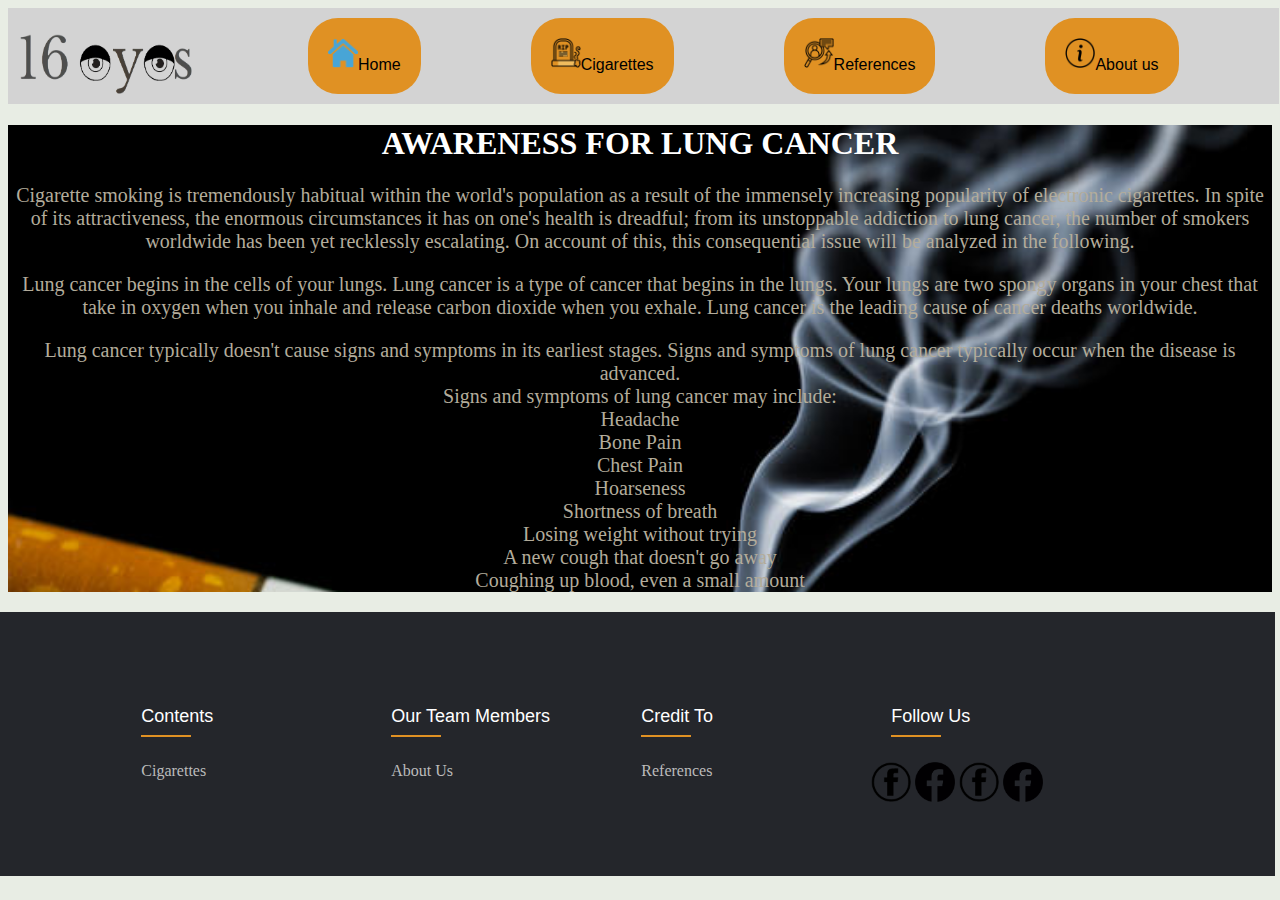
==== index.html @ 07ea2183 "Rename Index.html to index.html" ====
<!DOCTYPE html>
<html>

 

<head>
<meta charset="utf-8">
<meta name="viewport" content="width=device-width, initial-scale=1">
<link rel="stylesheet" href="homestyletwo.css">
<link rel="shortcut icon" type="image/x-icon" href="Images/home.png">
<title>Home</title>
</head>
<body>

 

    <nav class="nav col-12 col-s-6">
<img src="images/logoT.png" alt="logo" class="logoimg">
<a class="cta"href="index.html" ><button><img src="images/home.png" style="width: 30px; height: 30px;"><br>Home</button></a>



<a class="cta"href="ciger.html" ><button><img src="images/cigarettes.png" style="width: 30px; height: 30px;"><br>Cigarettes</button></a>

<a class="cta"href="reference.html" ><button><img src="images/refre2.png" style="width: 30px; height: 30px;"><br>References</button></a>

<a class="cta"href="about us.html" ><button><img src="images/abu.png" style="width: 30px; height: 30px;"><br>About us</button></a>
</nav>
<br>

<div class="texts col-12 col-s-12">
    
<div class="h1texts">
<h1><b>AWARENESS FOR LUNG CANCER</b></h1>
</div>
<p class="bodyp">Cigarette smoking is tremendously habitual within the world's population as a result of the immensely increasing popularity of electronic cigarettes. In spite of its attractiveness, the enormous circumstances it has on one's health is dreadful; from its unstoppable addiction to lung cancer, the number of smokers worldwide has been yet recklessly escalating. On account of this, this consequential issue will be analyzed in the following.</p>
<p class="bodyp2">Lung cancer begins in the cells of your lungs. Lung cancer is a type of cancer that begins in the lungs. Your lungs are two spongy organs in your chest that take in oxygen when you inhale and release carbon dioxide when you exhale. Lung cancer is the leading cause of cancer deaths worldwide.</p>
<p class="bodyp3">Lung cancer typically doesn't cause signs and symptoms in its earliest stages. Signs and symptoms of lung cancer typically occur when the disease is advanced.
<br>
Signs and symptoms of lung cancer may include:
<br>
Headache<br>
Bone Pain<br>
Chest Pain<br>
Hoarseness<br>
Shortness of breath<br>
Losing weight without trying<br>
A new cough that doesn't go away<br>
Coughing up blood, even a small amount<br>
</p>
</div>
	<footer class="footer">
<div class="containn">
<div class="rows">
<div class="footer-column">
<h4>Contents</h4>
<ul>
<li><a href="ciger.html">Cigarettes</a></li>


</ul>
</div>
<div class="footer-column">
<h4>Our team members</h4>
<ul>
<li><a href="about us.html">about us</a></li>
</ul>
</div>
<div class="footer-column">
<h4>credit to</h4>
<ul>
<li><a href="reference.html">References</a></li>
</ul>
</div>
<div class="footer-column">
<h4 class="f">follow us</h4>
<div class="social">
<a href="https://www.facebook.com/susan.igp.7?mibextid=ZbWKwL"><img src="images/fb.png"></a>
<a href="https://www.facebook.com/nandar.myint.7982?mibextid=ZbWKwL"><img src="images/fbb.png"></a>
<a href="https://www.facebook.com/profile.php?id=100085521761492&mibextid=ZbWKwL"><img src="images/fb.png"></a>
<a href="https://www.facebook.com/poosayslayer69?mibextid=ZbWKwL"><img src="images/fbb.png"></a>
</div>
</div>
</div>
</div>
</footer>


 


</body>
</html>
---- homestyletwo.css ----
/* For mobile phones: */
[class*="col-"] {
  width: 100%;
}

 

@media only screen and (min-width: 600px) {
  /* For tablets: */
  .col-s-1 {width: 8.33%;}
  .col-s-2 {width: 16.66%;}
  .col-s-3 {width: 25%;}
  .col-s-4 {width: 33.33%;}
  .col-s-5 {width: 41.66%;}
  .col-s-6 {width: 50%;}
  .col-s-7 {width: 58.33%;}
  .col-s-8 {width: 66.66%;}
  .col-s-9 {width: 75%;}
  .col-s-10 {width: 83.33%;}
  .col-s-11 {width: 91.66%;}
  .col-s-12 {width: 100%;}
}
@media only screen and (min-width: 768px) {
  /* For desktop: */
  .col-1 {width: 8.33%;}
  .col-2 {width: 16.66%;}
  .col-3 {width: 25%;}
  .col-4 {width: 33.33%;}
  .col-5 {width: 41.66%;}
  .col-6 {width: 50%;}
  .col-7 {width: 58.33%;}
  .col-8 {width: 66.66%;}
  .col-9 {width: 75%;}
  .col-10 {width: 83.33%;}
  .col-11 {width: 91.66%;}
  .col-12 {width: 100%;}
}
::-moz-selection { /* Code for Firefox */
  color: #e09123;
  background: none;
}

 

::selection {
  color: #e09123;
  background: none;
}
body{
    background-color: #e8ede4;
    /*background-size: 100%;
    background-repeat: no-repeat;*/
}
a{
    text-decoration: none;
}
.nav{
    display: inline-flex;
    background-color: lightgrey;
    padding: 10px;
    width: 99%;
}
.logoimg{
    width: 180px;
}
button{
    padding: 20px;
    border: none;
    border-radius: 30px;
    margin-left: 110px;
    font-weight: 500;
    font-size: 16px;
    display: inline-flex;
    background-color: #e09123;
}
button:hover{
    background-color: #b6c7e3;
    cursor: pointer;
    color: #0088a9;
}


 



 

.bodyp{
    text-align: center;
    font-weight: 30px;
    font-size: 20px;
    color: #b3ac9b;

}
.bodyp2{
    text-align: center;
    font-weight: 30px;
    font-size: 20px;
    color: #b3ac9b;
}
.bodyp3{
    text-align: center;
    font-weight: 30px;
    font-size: 20px;
    color: #b3ac9b;
}
.h1texts{
    text-align: center;
    color: white;
}

.texts{
	background: url(images/cigar1.jpg);
	background-repeat: no-repeat;
	background-size: 100%;
}
/*Footer*/
 .footer{
    background-color: #24262b;
    margin-left: -10px;
    margin-right: -10px;
    padding: 70px 0;
    box-sizing: border-box;
    width: 101%;
}
.rows{
    display: flex;
    flex-wrap: wrap;
}
.footer-column{
    width: 20%;
    padding: 0 15px;
}
.containn{
    max-width: 1100px;
    margin: auto;
}
.footer ul{
    list-style: none;
}
.footer h4{
    margin-left: 40px;
}
.social{
    margin-left: 20px;
}
.f{
    margin-left: 25px;
}
.footer-column h4{
    font-size: 18px;
    color: #ffffff;
    text-transform: capitalize;
    margin-bottom: 35px;
    font-family: arial;
    font-weight: 500;
    position: relative;
}
.footer-column h4::before{
    content: '';
    position: absolute;
    left: 0;
    bottom: -10px;
    background-color: #E09123;
    height: 2px;
    box-sizing: border-box;
    width: 50px;
}
.footer-column ul li:not(:last-child){
    margin-bottom: 10px;
}
.footer-column ul li a{
    font-size: 16px;
    text-transform: capitalize;
    color: #ffffff;
    text-decoration: none;
    font-weight: 300;
    color: #bbbbbb;
    display: block;
    transition: all 0.3s ease;
}
.footer-column ul li a:hover{
    color: #ffffff;
    padding-left: 7px;
}
.social img{
    width: 20%;
}
.social a img{
    transition: all 0.3s ease;
}
.social a img:hover{
    margin-bottom: 10px;
}
a{
    text-decoration: none;
}
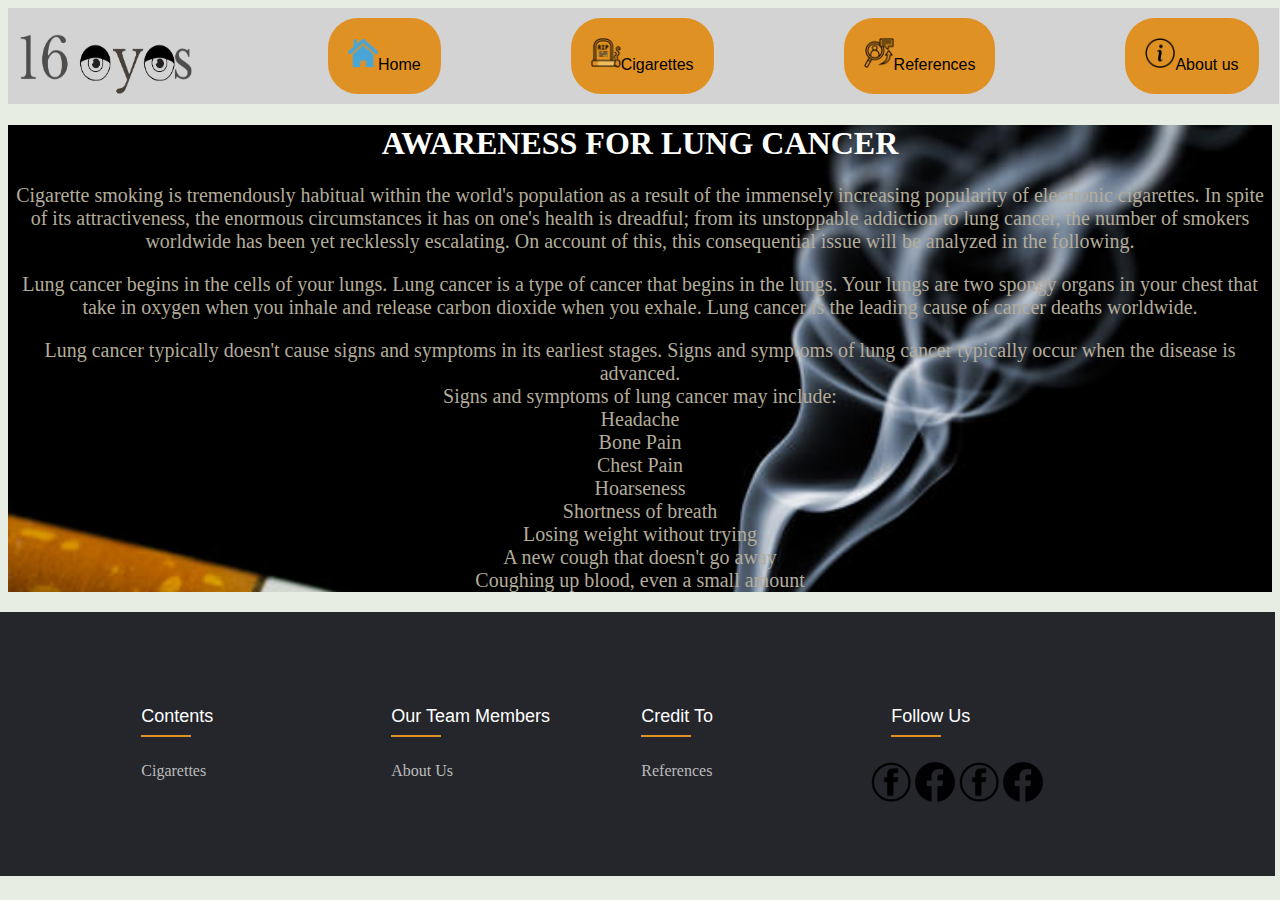
==== commit 11e3a912: "Update index.html" ====
--- a/index.html
+++ b/index.html
@@ -7,7 +7,7 @@
 <meta charset="utf-8">
 <meta name="viewport" content="width=device-width, initial-scale=1">
 <link rel="stylesheet" href="homestyletwo.css">
-<link rel="shortcut icon" type="image/x-icon" href="Images/home.png">
+<link rel="shortcut icon" type="image/x-icon" href="images/home.png">
 <title>Home</title>
 </head>
 <body>
--- a/homestyletwo.css
+++ b/homestyletwo.css
@@ -67,7 +67,7 @@
     padding: 20px;
     border: none;
     border-radius: 30px;
-    margin-left: 110px;
+    margin-left: 130px;
     font-weight: 500;
     font-size: 16px;
     display: inline-flex;
@@ -195,4 +195,4 @@
 }
 a{
     text-decoration: none;
-}+}
